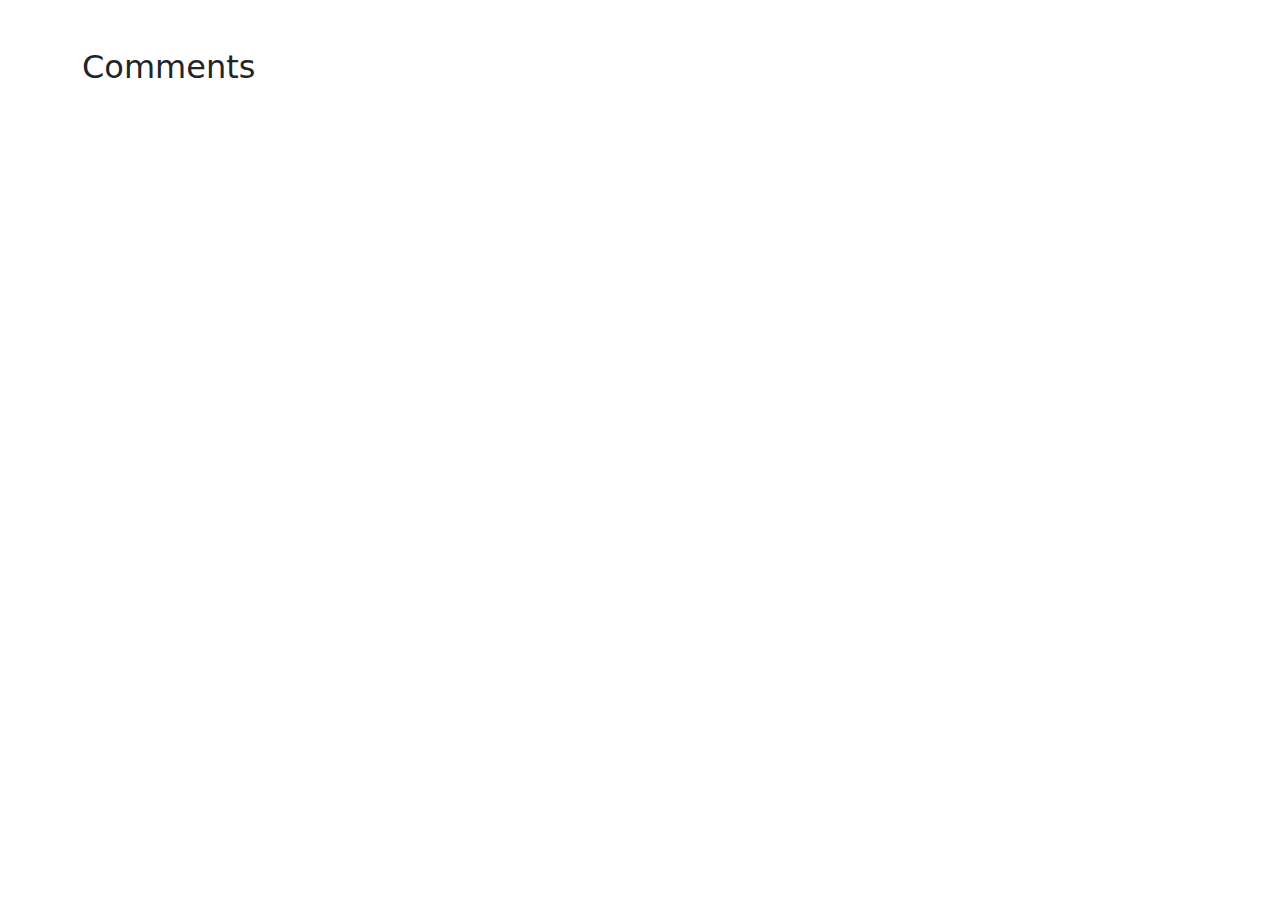
==== cardPage.html @ ac59177b "first commit" ====
<!DOCTYPE html>
<html lang="en">

<head>
    <meta charset="UTF-8">
    <meta name="viewport" content="width=device-width, initial-scale=1.0">
    <title>Document</title>
    <link href="https://cdn.jsdelivr.net/npm/bootstrap@5.3.3/dist/css/bootstrap.min.css" rel="stylesheet"
        integrity="sha384-QWTKZyjpPEjISv5WaRU9OFeRpok6YctnYmDr5pNlyT2bRjXh0JMhjY6hW+ALEwIH" crossorigin="anonymous">

    <link rel="stylesheet" href="https://cdn.jsdelivr.net/npm/bootstrap-icons@1.11.3/font/bootstrap-icons.min.css">

    <link rel="stylesheet" href="cardPage.css">


</head>

<body>

    <div class="recipes-section">
        <!-- <div class="container">
            <h3 class="recipe-name">Classic Margherita Pizza</h3>
            <img src="https://cdn.dummyjson.com/recipe-images/1.webp" alt="" class="recipe-img">
        </div> -->

        <!-- <div class="container">
            <h3 class="recipe-name skeleton-text"></h3>
            <div class="skeleton-img"></div>
        </div>


        <div class="container ingredients" id="ingredients-section">
            <div class="row">
                <div class="col-md-4 col-sm-5">
                    <h5>ingredients</h5>
                    <ul>
                        <li>Pizza dough</li>
                        <li>Tomato sauce</li>
                        <li>Fresh mozzarella cheese</li>
                        <li>Fresh basil leaves</li>
                    </ul>
                </div>

                <div class="col-md-8 col-sm-7 instructions">
                    <h4>instructions</h4>
                    <div class="step-container">
                        <p class="step">step 1</p>
                        <p class="steps-details">Preheat the oven to 475°F (245°C).</p>
                    </div>

                    <div class="step-container">
                        <p class="step">step 1</p>
                        <p class="steps-details">Preheat the oven to 475°F (245°C).</p>
                    </div>

                    <div class="step-container">
                        <p class="step">step 1</p>
                        <p class="steps-details">Preheat the oven to 475°F (245°C).</p>
                    </div>

                    <div class="step-container">
                        <p class="step">step 1</p>
                        <p class="steps-details">Preheat the oven to 475°F (245°C).</p>
                    </div>
                </div>
            </div>
        </div> -->

    </div>


    <div class="comment-section">
        <div class=" container comment-title">
            <h2>Comments</h2>
        </div>

        <div class="container">
            <div class="row gy-3" id="comment-row">
                <!-- <div class="comment d-flex">
                    <img src="https://dummyjson.com/icon/lincolnk/128" alt="" class="rounded-circle">

                    <div>
                        <h5>jane smith</h5>
                        <p>This is a persuasive argument!</p>

                        <div class="like-dislike-container">
                            <span class="like"><i class="bi bi-hand-thumbs-up"></i>10</span>
                            <span class="dislike"><i class="bi bi-hand-thumbs-down"></i></span>
                        </div>
                    </div>

                </div> -->
            </div>
        </div>
    </div>

</body>
<script src="cardPage.js"></script>

</html>
---- cardPage.css ----
* {
  margin: 0;
  padding: 0;
  box-sizing: border-box;
}

.recipes-section {
  margin-bottom: 3rem;
}

.recipe-name {
  font-size: 2rem;
  font-weight: bold;
  color: rgba(0, 0, 0, 0.8);
  font-family: "Playfair Display", serif;
  margin-top: 2rem;
}

.recipe-img {
  width: 80%;
  aspect-ratio: 4/3;
  height: 450px;
  border-radius: 8px;
  object-fit: cover;
  margin: 10px 0;
}

.ingredients h5 {
  font-size: 1.3rem;
  font-weight: 600;
  color: rgba(0, 0, 0, 0.9);
  font-family: "Playfair Display", serif;
  text-transform: capitalize;
  margin: 10px 0;
}

.ingredients ul li {
  /* list-style: url(./assets/checkBox.png); */
  /* list-style: none; */
  font-size: 1.1rem;
  color: rgba(0, 0, 0, 0.7);
  font-weight: 400;
  font-family: "Playfair Display", serif;
}

.instructions h4 {
  font-size: 1.3rem;
  font-weight: 600;
  color: rgba(0, 0, 0, 0.9);
  font-family: "Playfair Display", serif;
  text-transform: capitalize;
  margin: 10px 0;
}

.step-container {
  border-top: 2px solid #f3f3f2;
  /* border-bottom: 2px solid #f3f3f2; */
}

.step-container .step {
  color: rgb(211, 208, 205);
  text-transform: capitalize;
  margin-top: 10px;
  margin-bottom: 0;
}

.step-container .steps-details {
  color: rgba(0, 0, 0, 0.7);
  padding-top: 6px;
  font-family: "Playfair Display", serif;
}

/* *********************************** */

/* // comments section  */

/* ************************************** */
.comment-section{
     margin: 30px 0;
}
.comment-title {
  margin-top: 20px;
  margin-bottom: 20px;
}

.comment-title h2 {
  font-weight: 500;
}

.comment {
  column-gap: 1rem;
  padding-left: 30px;
}

.comment img {
  /* column-gap: 1rem; */
  width: 40px;
  height: 40px;
  background-color: black;
}

.comment h5 {
  font-size: 1.1rem;
  text-transform: capitalize;
  font-weight: 600;
  margin-bottom: 0;
}

.comment p {
  font-size: 1rem;
  font-weight: normal;
}

.like-dislike-container {
  display: flex;
  align-items: center;
  gap: 15px; /* Adds gap between like and dislike */
  font-size: 18px;
}




/* ********************************

media query 

******************************** */

@media (max-width:576px) {
    
     .recipe-img{
    
        width: 100%;
        height: 300px;
     }
}

@media (min-width:576px) and (max-width:768px) {
    
    .recipe-img{

       width: 100%;
       height: 300px;
    }
}
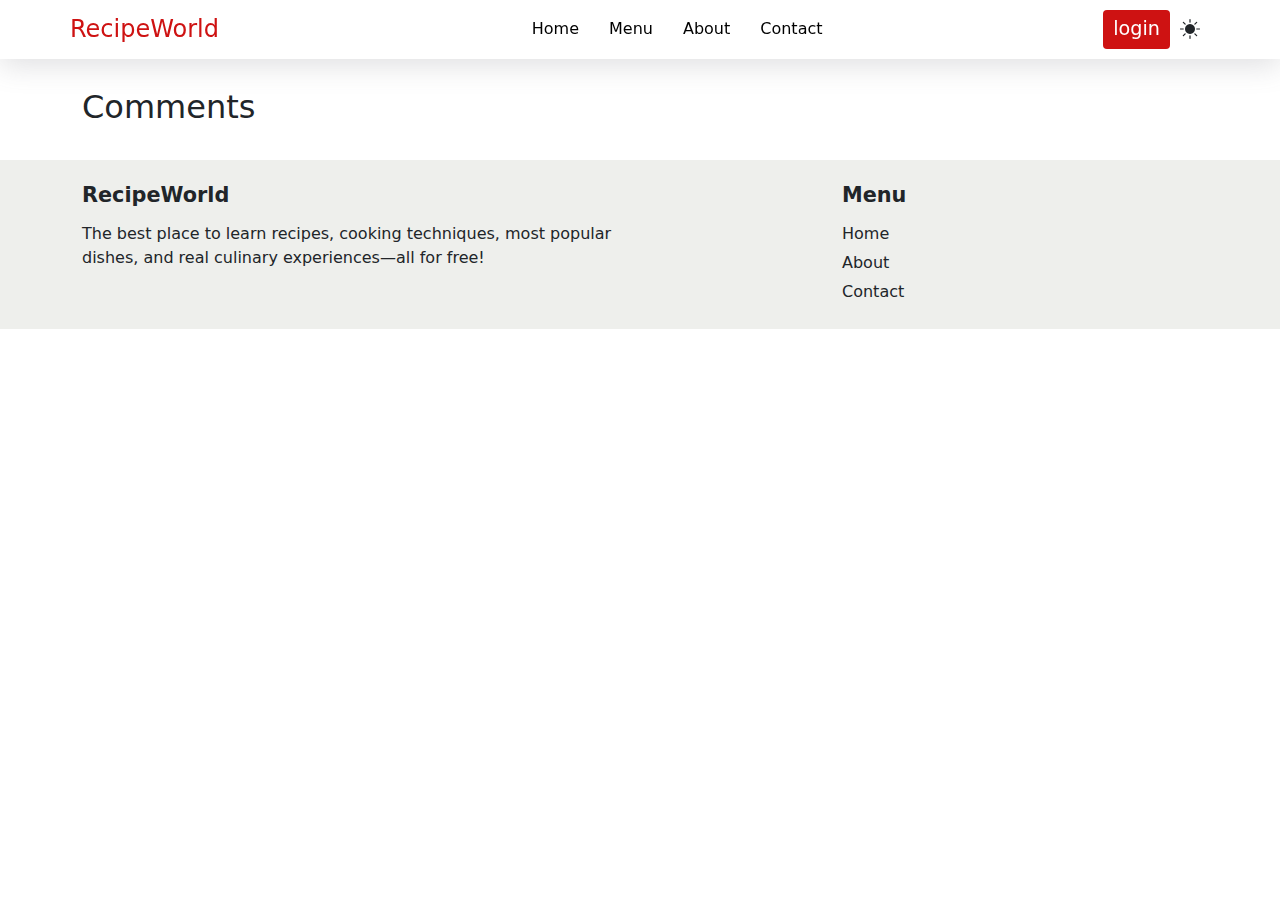
==== commit 09710ea1: "add footer and dark mode" ====
--- a/cardPage.html
+++ b/cardPage.html
@@ -12,59 +12,126 @@
 
     <link rel="stylesheet" href="cardPage.css">
 
+    <style>
+        .dark-theme {
+            background-color: #121212;
+            color: #ffffff;
+        }
+
+        #dark-mode {
+            cursor: pointer;
+            margin-left: 10px;
+            width: 30px;
+        }
+
+        .dark-theme a {
+            color: #ffffff;
+        }
+
+        .dark-theme ul li a {
+            color: #ffffff;
+        }
+
+        .dark-theme .recipes-section-title h3 {
+            color: #ffffff;
+        }
+
+        .dark-theme .recipe-link h4 {
+            color: #ffffff;
+        }
+
+        .dark-theme .recipe-link p {
+            color: #ffffff;
+        }
+
+        .dark-theme .recipe-name{
+            color: #ffffff;
+        } 
+        
+        .dark-theme .ingredients h5{
+            color: #ffffff;
+        }
+         
+       .dark-theme .ingredients li{
+            color: #ffffff;
+        } 
+
+        .dark-theme .instructions h4{
+            color: #ffffff;
+        } 
+       
+        .dark-theme .instructions .steps-details{
+            color: #ffffff;
+        } 
+
+        /* ingredients */
+
+        .dark-theme .active {
+            background-color: #121212;
+            color: #ffffff;
+        }
+
+    </style>
 
 </head>
 
 <body>
 
+    <header>
+
+        <div class="container d-flex justify-content-between align-items-center" id="container">
+
+            <a href="#" class="logo">
+                <span>RecipeWorld</span>
+            </a>
+
+            <ul>
+                <li><a href="#">Home</a></li>
+                <li><a href="#recipes-section">Menu</a></li>
+                <li><a href="#">About</a></li>
+                <li><a href="#">Contact</a></li>
+            </ul>
+
+            <div id="header-button-section">
+
+                <i class="bi bi-list" id="hamburger" style="font-size: 36px; padding: 0;"></i>
+                <button class="login-btn">login</button>
+
+                <i id="dark-mode" class="bi"></i>
+                <script>
+                    function toggleDarkMode() {
+                        let darkModeEnabled = localStorage.getItem('darkMode') === 'true';
+                        document.body.classList.toggle('dark-theme', !darkModeEnabled);
+                        document.querySelector("header").classList.toggle('dark-theme', !darkModeEnabled);
+                        localStorage.setItem('darkMode', !darkModeEnabled);
+                        updateDarkModeIcon(!darkModeEnabled);
+                    }
+
+                    // Function to update dark mode icon
+                    function updateDarkModeIcon(isDarkMode) {
+                        const darkModeIcon = document.getElementById('dark-mode');
+                        darkModeIcon.className = isDarkMode ? 'bi bi-moon-fill fs-5' : 'bi bi-brightness-high-fill fs-5';
+                    }
+
+                    // Initialize dark mode based on local storage
+                    document.addEventListener("DOMContentLoaded", () => {
+                        const darkModeEnabled = localStorage.getItem('darkMode') === 'true';
+                        document.body.classList.toggle('dark-theme', darkModeEnabled);
+                        document.querySelector("header").classList.toggle('dark-theme', darkModeEnabled);
+                        updateDarkModeIcon(darkModeEnabled);
+                    });
+
+                    // Add event listener to toggle dark mode
+                    document.getElementById('dark-mode').addEventListener('click', toggleDarkMode);
+                </script>
+
+            </div>
+
+        </div>
+    </header>
+
     <div class="recipes-section">
-        <!-- <div class="container">
-            <h3 class="recipe-name">Classic Margherita Pizza</h3>
-            <img src="https://cdn.dummyjson.com/recipe-images/1.webp" alt="" class="recipe-img">
-        </div> -->
 
-        <!-- <div class="container">
-            <h3 class="recipe-name skeleton-text"></h3>
-            <div class="skeleton-img"></div>
-        </div>
-
-
-        <div class="container ingredients" id="ingredients-section">
-            <div class="row">
-                <div class="col-md-4 col-sm-5">
-                    <h5>ingredients</h5>
-                    <ul>
-                        <li>Pizza dough</li>
-                        <li>Tomato sauce</li>
-                        <li>Fresh mozzarella cheese</li>
-                        <li>Fresh basil leaves</li>
-                    </ul>
-                </div>
-
-                <div class="col-md-8 col-sm-7 instructions">
-                    <h4>instructions</h4>
-                    <div class="step-container">
-                        <p class="step">step 1</p>
-                        <p class="steps-details">Preheat the oven to 475°F (245°C).</p>
-                    </div>
-
-                    <div class="step-container">
-                        <p class="step">step 1</p>
-                        <p class="steps-details">Preheat the oven to 475°F (245°C).</p>
-                    </div>
-
-                    <div class="step-container">
-                        <p class="step">step 1</p>
-                        <p class="steps-details">Preheat the oven to 475°F (245°C).</p>
-                    </div>
-
-                    <div class="step-container">
-                        <p class="step">step 1</p>
-                        <p class="steps-details">Preheat the oven to 475°F (245°C).</p>
-                    </div>
-                </div>
-            </div>
-        </div> -->
 
     </div>
 
@@ -76,23 +143,31 @@
 
         <div class="container">
             <div class="row gy-3" id="comment-row">
-                <!-- <div class="comment d-flex">
-                    <img src="https://dummyjson.com/icon/lincolnk/128" alt="" class="rounded-circle">
-
-                    <div>
-                        <h5>jane smith</h5>
-                        <p>This is a persuasive argument!</p>
-
-                        <div class="like-dislike-container">
-                            <span class="like"><i class="bi bi-hand-thumbs-up"></i>10</span>
-                            <span class="dislike"><i class="bi bi-hand-thumbs-down"></i></span>
-                        </div>
-                    </div>
-
-                </div> -->
+                
             </div>
         </div>
     </div>
+
+    <footer style="background-color: rgb(199 203 192 / 30%); padding: 20px 0;">
+            <div class="container">
+                <div class="row d-flex justify-content-between">
+                      <div class="col-md-6 col-sm-5">
+                        <div class="footer-leftside">
+                             <strong>RecipeWorld</strong>
+                              <p>The best place to learn recipes, cooking techniques, most popular dishes, and real culinary experiences—all for free!</p>
+                        </div>
+                      </div>
+                      <div class="col-md-4 col-sm-5">
+                        <div class="footer-rightside">
+                            <strong>Menu</strong>
+                             <p>Home</p>
+                             <p>About</p>
+                             <p>Contact</p>
+                       </div>
+                      </div>
+                </div>
+            </div>
+    </footer>
 
 </body>
 <script src="cardPage.js"></script>
--- a/cardPage.css
+++ b/cardPage.css
@@ -4,8 +4,207 @@
   box-sizing: border-box;
 }
 
+/* ***********************
+nav bar  start
+*********************** */
+
+
+
+header {
+  background-color: white;
+  box-shadow: rgba(100, 100, 111, 0.2) 0px 7px 29px 0px;
+  width: 100%;
+  position: fixed;
+  top: 0;
+  left: 0;
+  z-index: 999;
+}
+#container {
+  padding: 10px 0;
+  
+}
+.logo {
+  text-decoration: none;
+}
+
+.logo span {
+  font-size: 24px;
+  text-decoration: none;
+  color: #ce1212;
+  font-weight: 500;
+  font-family: system-ui, -apple-system, BlinkMacSystemFont, "Segoe UI", Roboto,
+    Oxygen, Ubuntu, Cantarell, "Open Sans", "Helvetica Neue", sans-serif;
+}
+
+ul {
+  display: flex;
+  gap: 30px;
+  list-style: none;
+  /* align-items: center; */
+  margin-bottom: 0;
+}
+
+/* ul li {
+  display: inline-block;
+  margin: auto 0;
+} */
+
+ul li a {
+  text-decoration: none;
+  color: black;
+  font-size: 16px;
+  cursor: pointer;
+}
+
+/* ul li a :hover{
+  text-decoration: none;
+  color: black;
+  font-size: 16px;
+} */
+
+#header-button-section{
+   display: flex;
+   align-items: center;
+}
+.login-btn {
+  padding: 5px 10px;
+  background-color: #ce1212;
+  color: #ffffff;
+  border: none;
+  font-weight: 400;
+  font-size: 1.2rem;
+  border-radius: 4px;
+
+}
+
+#hamburger{
+  cursor: pointer;
+}
+
+
+@media (max-width: 576px) {
+  ul {
+    /* display: none; */
+
+    position: fixed;
+    left: -100%;
+    top: 70px;
+    gap: 0;
+    flex-direction: column;
+    background-color:white;
+    width: 100%;
+    text-align: center;
+    transition: 0.3s;
+    
+  }
+
+  .active{
+    left: 0;
+    padding-bottom: 7px;
+  }
+
+  .active li{
+    font-size: 16px;
+    padding: 3px 0;
+  }
+
+  .recipes-section-title h3 {
+    font-size: 2rem;
+    font-weight: bold;
+    color: rgba(0, 0, 0, 1);
+    font-family: "Playfair Display", serif;
+  }
+
+  .recipe{
+    text-decoration: none;
+    overflow: hidden;
+    width: 80%;
+    margin: 0 auto;
+  }
+
+  .fav-btn {
+    font-size: 20px;
+    border: none;
+    background: none;
+    cursor: pointer;
+    position: absolute;
+    top: 3%;
+    right: 15%;
+  }
+
+  .logo {
+    margin-left: 10px;
+  }
+
+  #dark-mode{
+    margin-right: 10px;
+  }
+ 
+}
+
+@media  (min-width: 576px) and (max-width: 768px) {
+  /* ul {
+    display: none;
+  } */
+
+  ul {
+    /* display: none; */
+
+    position: fixed;
+    left: -100%;
+    top: 70px;
+    gap: 0;
+    flex-direction: column;
+    background-color: white;
+    width: 100%;
+    text-align: center;
+    transition: 0.3s;
+    
+  }
+
+  .active{
+    left: 0;
+    padding-bottom: 7px;
+  }
+
+  .active li{
+    font-size: 16px;
+    padding: 3px 0;
+  }
+
+
+  .logo {
+    margin-left: 10px;
+  }
+
+  #dark-mode{
+    margin-right: 10px;
+  }
+
+}
+
+@media (min-width:768px) {
+   
+  #hamburger{
+    display: none;
+  }
+}
+
+
+
+
+
+
+
+/* ***********************
+nav bar  end
+*********************** */
+
+
 .recipes-section {
+  margin-top: 5.5rem;
   margin-bottom: 3rem;
+
 }
 
 .recipe-name {
@@ -33,10 +232,13 @@
   text-transform: capitalize;
   margin: 10px 0;
 }
+.ingredients ul{
+  gap: 0;
+  list-style:decimal;
+}
+
 
 .ingredients ul li {
-  /* list-style: url(./assets/checkBox.png); */
-  /* list-style: none; */
   font-size: 1.1rem;
   color: rgba(0, 0, 0, 0.7);
   font-weight: 400;
@@ -143,4 +345,33 @@
        width: 100%;
        height: 300px;
     }
-}+}
+
+/* **************************
+footer section 
+************************** */
+
+.footer-leftside strong{
+   font-size: 1.3rem;
+
+}
+
+.footer-leftside p{
+  margin-top: 10px;
+
+}
+
+.footer-rightside strong{
+  font-size: 1.3rem;
+
+}
+
+.footer-rightside :nth-child(2){
+  margin-top: 10px;
+
+}
+
+.footer-rightside p{
+  margin-bottom: 5px;
+
+}
